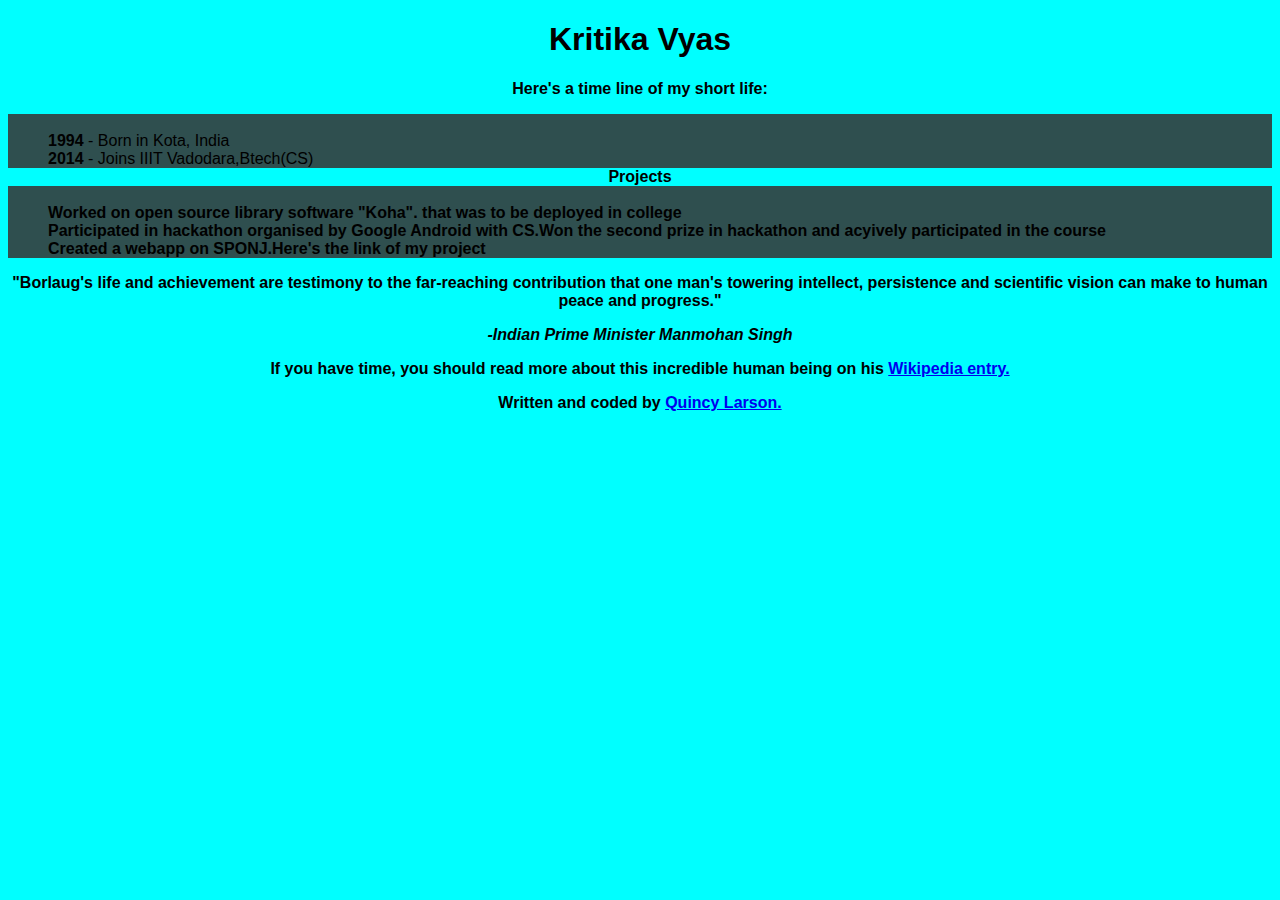
==== ui/about.html @ df34087a "[imad-console] Updates ui/about.html" ====
<!doctype html>

<html>
    
     <head>
         <title>kritika_vyas</title>
        <link href="/ui/style.css" rel="stylesheet" />
        <link hfref="ui/about.css" rel="stylesheet" />
        </head>
    <body>
        <div class="center">
<div class="div4">
<div class="div1 ">
<h1 align="center">Kritika Vyas</h1>
<h2 align="center" ></h2>
  <div class="div" center>
  

  <div class="div2">
  <p class="size"><b>Here's a time line of my short life:</b></p>

<ul >
    <br>
  <li ><b>1994</b> - Born in Kota, India</li>
  </br>
   <li><b>2014</b> - Joins IIIT Vadodara,Btech(CS)</li>
 </ul>
 
   <div>
  <h><b>Projects<b></h>
  <ul>
      <br>
      <li>Worked on open source library software "Koha". that was to be deployed in college</li>
      </br>
     
      <li>Participated in hackathon organised by Google Android with CS.Won the second prize in hackathon and acyively participated in the course<li>
          
      <li>Created a webapp on SPONJ.Here's the link of my project
      </li>
       <a href="https://github.com/rptgautam/SPONJ.git"></a>
     

      </ul>
  </div>
  <p class="size1"><b>"Borlaug's life and achievement are testimony to the far-reaching contribution that one man's towering intellect, persistence and scientific vision can make to human peace and progress."</b></p>
  <p class="color"><i>-Indian Prime Minister Manmohan Singh</i></p>
  </div>
  <p class="size2 div3">If you have time, you should read more about this incredible human being on his <a href="https://en.wikipedia.org/wiki/Norman_Borlaug" class="text-primary">Wikipedia entry.</a></p>
    </div>
  </div>
  <p align="center">Written and coded by <a href="http://www.freecodecamp.com/quincylarson">Quincy Larson.</a></p>
  </div>
  </body>
  
</html>
---- ui/style.css ----
ul {
    list-style-type: none;
    margin: 0;
    padding: -20;
    overflow: hidden;
    background-color: #2F4F4F;
}

li {
    float: left;
}

li a {
    display: block;
    color: white;
    text-align: center;
    padding: 12px 14px;
    text-decoration: none;
}

li a:hover {
    background-color: #111;
}

body {
    font-family: sans-serif;
    background-color: #00FFFF;
    margin-top: 0px;
    
}
    .img-circle {
        padding: 20;
        border-radius: 55%;
    }

footer {
    list-style-type:none;
    margin: 0;
    padding: 20px;
    overflow: hidden;
    background-color: #2F4F4F;
    
}

p2 a{
    color:white;
}

center footer{
    padding:10px;
    margin:0;
    background-color:#2F4F4F;
}
.center {
    text-align: center;
}

.text-big {
    font-size: 300%;
}

.bold {
    font-weight: bold;
}

.img-medium {
    padding-top: 30px;
    height: 200px;
}
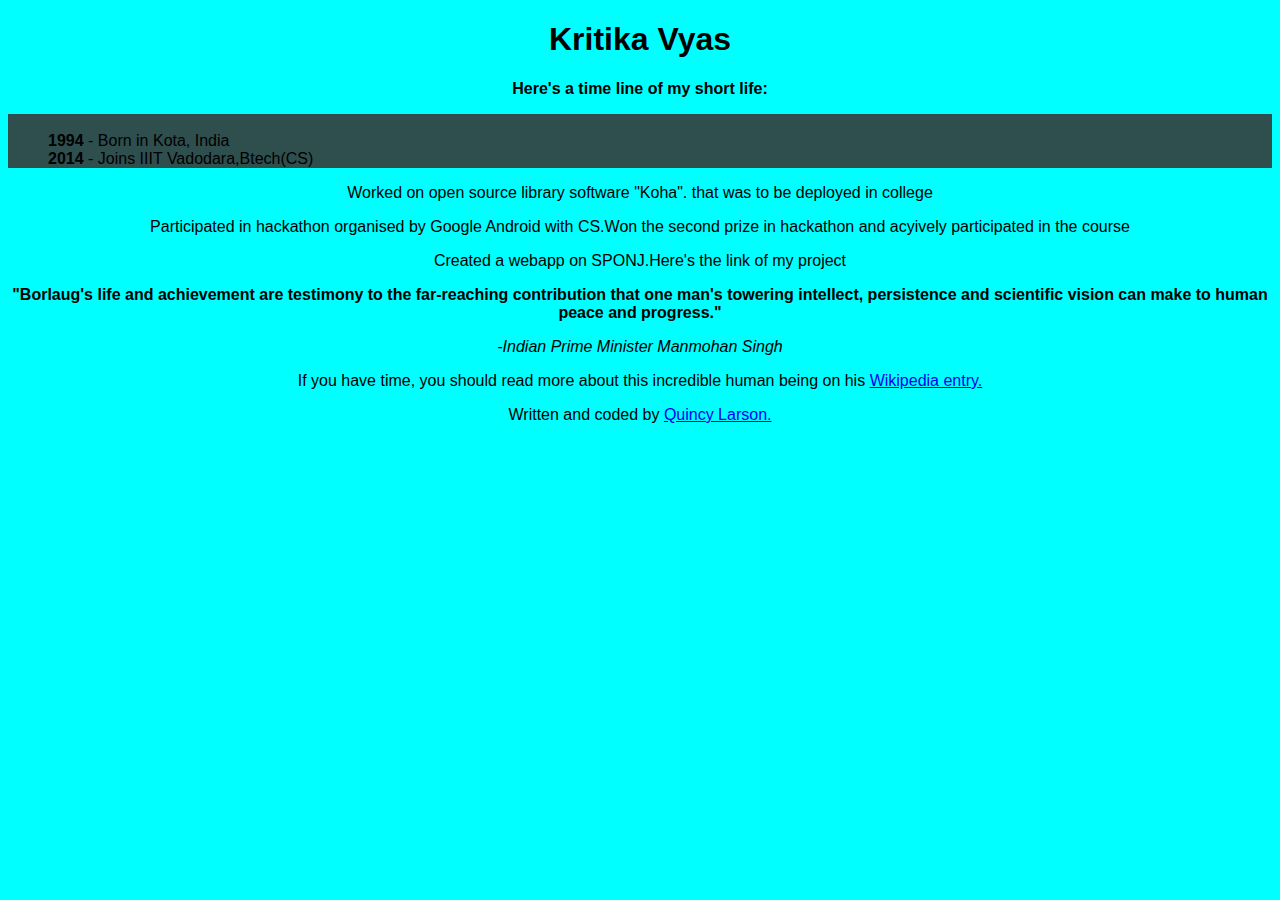
==== commit 08bc6e82: "[imad-console] Updates ui/about.html" ====
--- a/ui/about.html
+++ b/ui/about.html
@@ -26,22 +26,17 @@
    <li><b>2014</b> - Joins IIIT Vadodara,Btech(CS)</li>
  </ul>
  
-   <div>
-  <h><b>Projects<b></h>
-  <ul>
-      <br>
-      <li>Worked on open source library software "Koha". that was to be deployed in college</li>
-      </br>
+   
+      <p>Worked on open source library software "Koha". that was to be deployed in college</p>
      
-      <li>Participated in hackathon organised by Google Android with CS.Won the second prize in hackathon and acyively participated in the course<li>
+      <p>Participated in hackathon organised by Google Android with CS.Won the second prize in hackathon and acyively participated in the course</p>
           
-      <li>Created a webapp on SPONJ.Here's the link of my project
-      </li>
+      <p>Created a webapp on SPONJ.Here's the link of my project
+      </p>
        <a href="https://github.com/rptgautam/SPONJ.git"></a>
      
 
-      </ul>
-  </div>
+     
   <p class="size1"><b>"Borlaug's life and achievement are testimony to the far-reaching contribution that one man's towering intellect, persistence and scientific vision can make to human peace and progress."</b></p>
   <p class="color"><i>-Indian Prime Minister Manmohan Singh</i></p>
   </div>
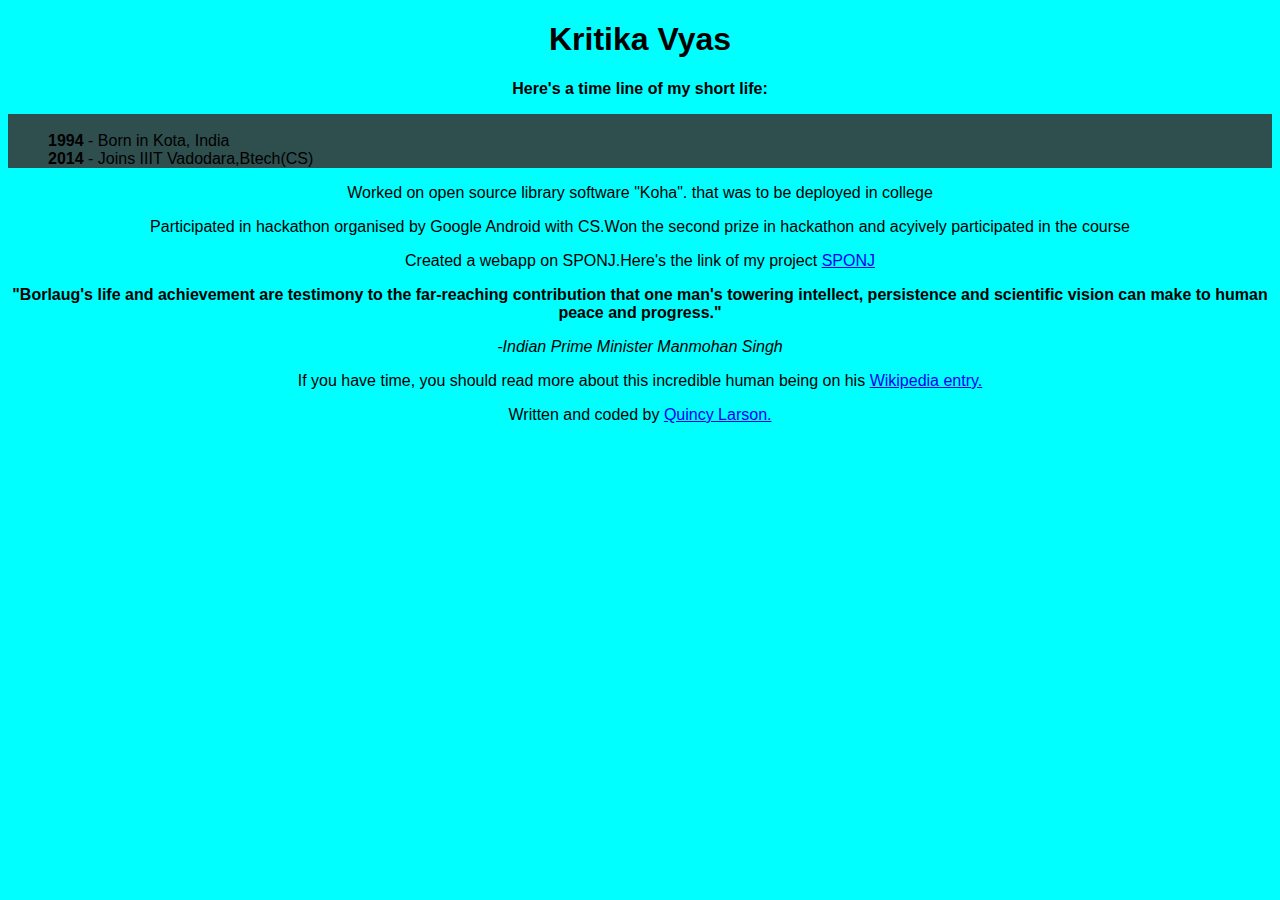
==== commit 35cc237b: "[imad-console] Updates ui/about.html" ====
--- a/ui/about.html
+++ b/ui/about.html
@@ -27,13 +27,13 @@
  </ul>
  
    
-      <p>Worked on open source library software "Koha". that was to be deployed in college</p>
+      <p >Worked on open source library software "Koha". that was to be deployed in college</p>
      
       <p>Participated in hackathon organised by Google Android with CS.Won the second prize in hackathon and acyively participated in the course</p>
           
-      <p>Created a webapp on SPONJ.Here's the link of my project
+      <p>Created a webapp on SPONJ.Here's the link of my project <a href="https://github.com/rptgautam/SPONJ.git">SPONJ</a>
       </p>
-       <a href="https://github.com/rptgautam/SPONJ.git"></a>
+      
      
 
      
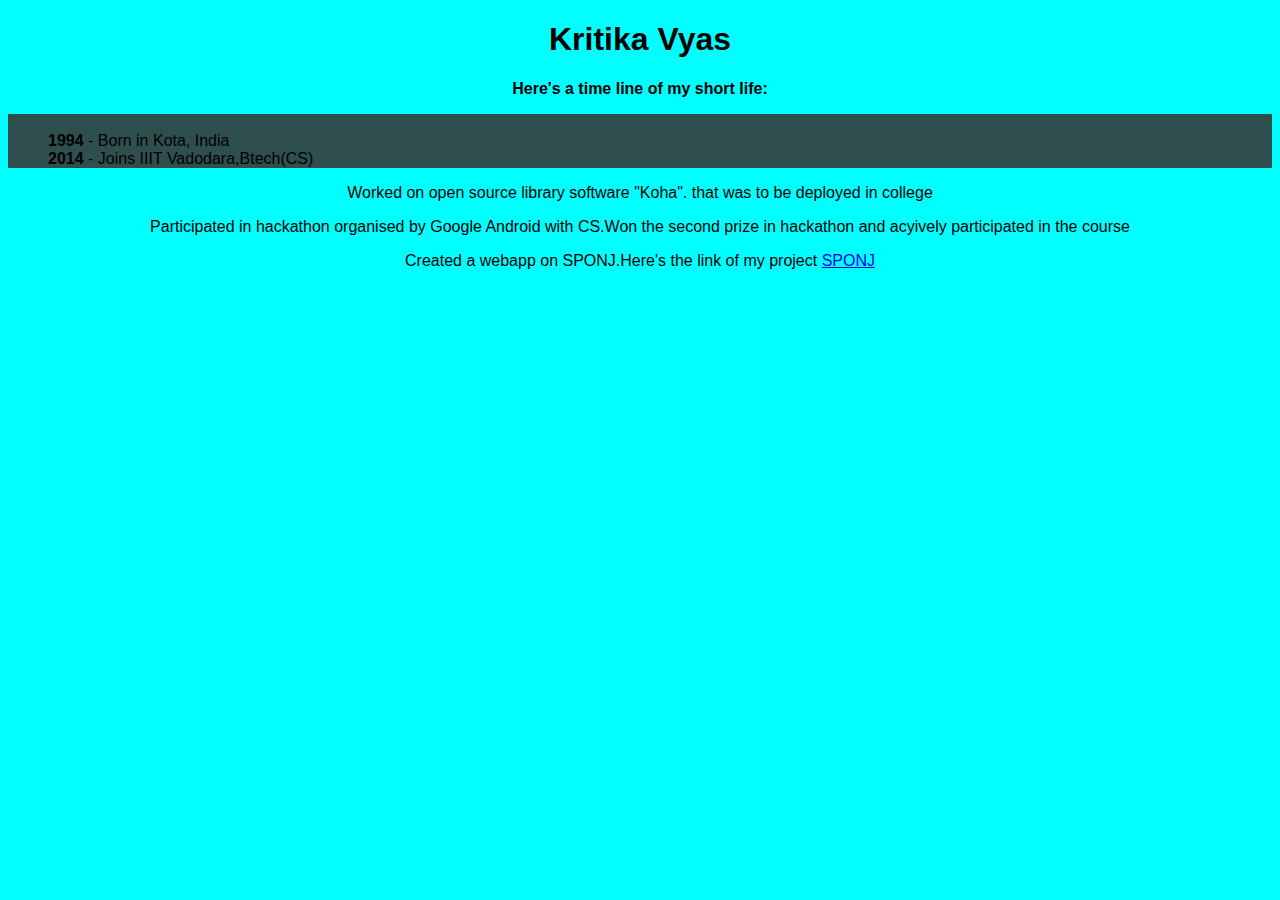
==== commit c1e4cf45: "[imad-console] Updates ui/about.html" ====
--- a/ui/about.html
+++ b/ui/about.html
@@ -37,14 +37,7 @@
      
 
      
-  <p class="size1"><b>"Borlaug's life and achievement are testimony to the far-reaching contribution that one man's towering intellect, persistence and scientific vision can make to human peace and progress."</b></p>
-  <p class="color"><i>-Indian Prime Minister Manmohan Singh</i></p>
-  </div>
-  <p class="size2 div3">If you have time, you should read more about this incredible human being on his <a href="https://en.wikipedia.org/wiki/Norman_Borlaug" class="text-primary">Wikipedia entry.</a></p>
-    </div>
-  </div>
-  <p align="center">Written and coded by <a href="http://www.freecodecamp.com/quincylarson">Quincy Larson.</a></p>
-  </div>
+ 
   </body>
   
 </html>
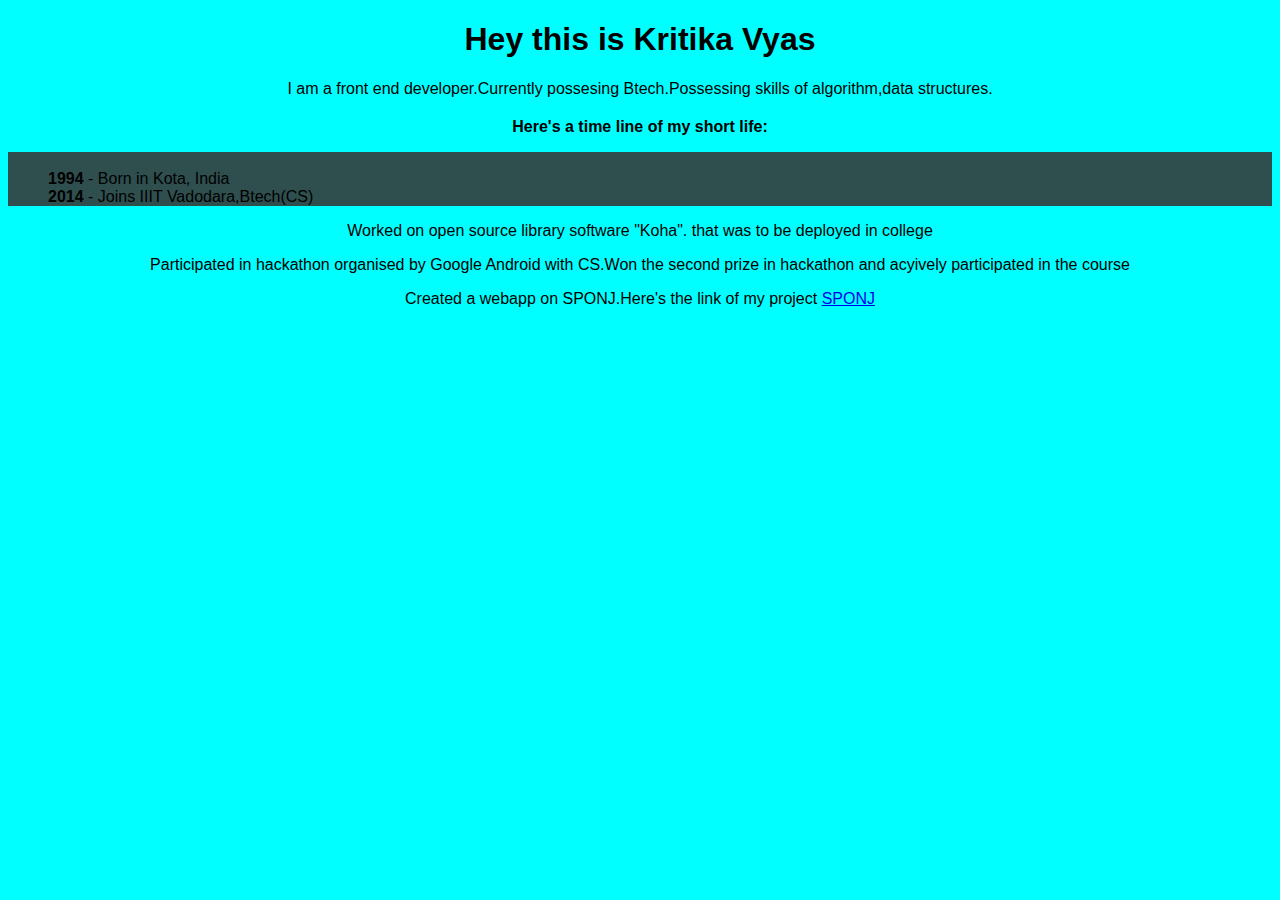
==== commit 8eb07823: "[imad-console] Updates ui/about.html" ====
--- a/ui/about.html
+++ b/ui/about.html
@@ -11,7 +11,8 @@
         <div class="center">
 <div class="div4">
 <div class="div1 ">
-<h1 align="center">Kritika Vyas</h1>
+<h1 align="center">Hey this is <b>Kritika Vyas</b></h1>
+<p>I am a front end developer.Currently possesing Btech.Possessing skills of algorithm,data structures.</p>
 <h2 align="center" ></h2>
   <div class="div" center>
   
@@ -23,7 +24,9 @@
     <br>
   <li ><b>1994</b> - Born in Kota, India</li>
   </br>
+  
    <li><b>2014</b> - Joins IIIT Vadodara,Btech(CS)</li>
+   
  </ul>
  
    
